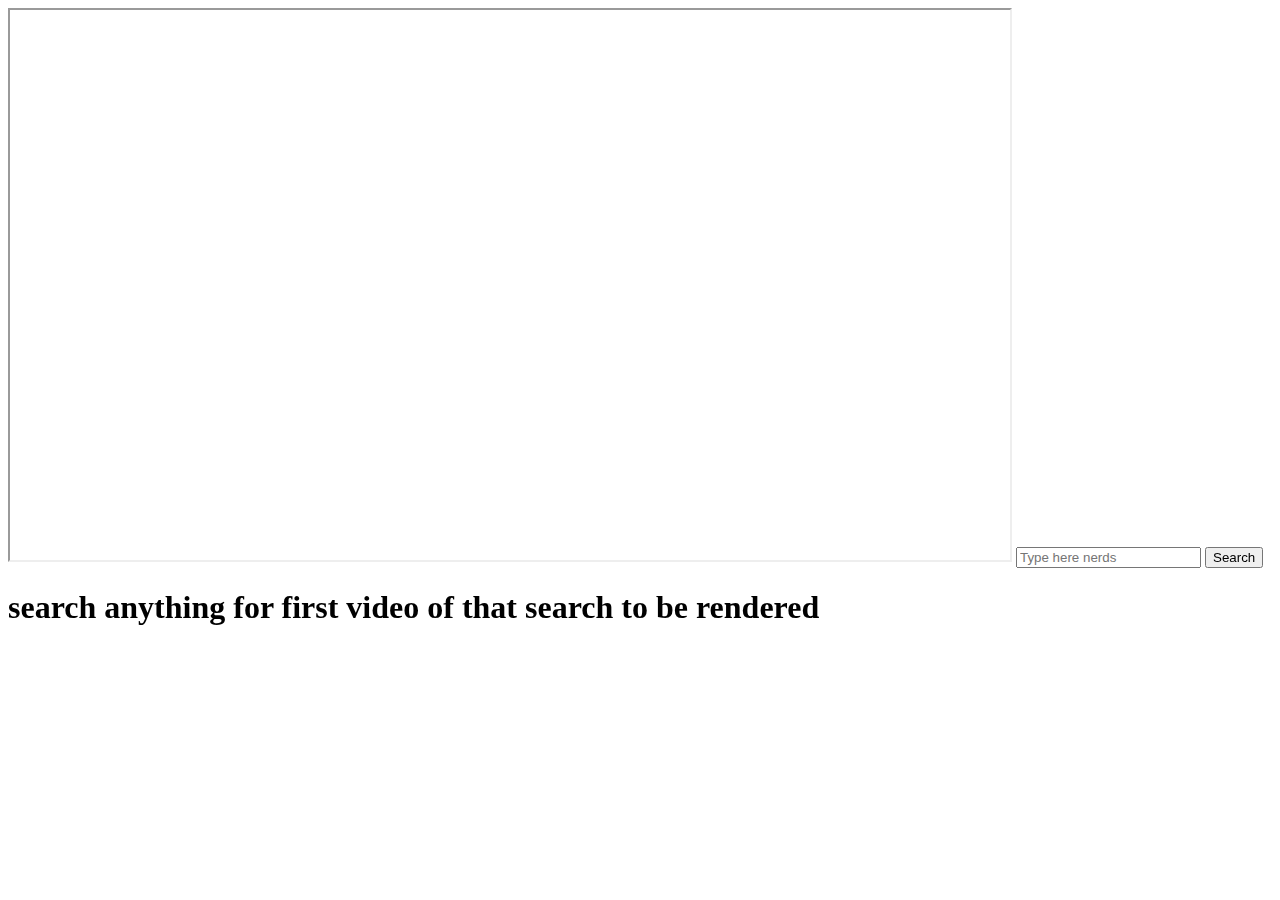
==== youtube.html @ a2ef427b "yt v1" ====
<!DOCTYPE html>
<html lang="en">
<head>
    <meta charset="UTF-8">
    <meta http-equiv="X-UA-Compatible" content="IE=edge">
    <meta name="viewport" content="width=device-width, initial-scale=1.0">
    <title>Document</title>
    <script src="youtube.js"></script>

</head>
<body>
    <iframe id="player" width="1000" height="550" src="https://www.youtube.com/embed/grd-K33tOSM" allow="fullscreen"></iframe>
    <input type="text" placeholder="Type here nerds" id="myInput">
    <button type="button" onclick="getInputValue();">Search</button>
    <h1>search anything for first video of that search to be rendered</h1>
</body>
</html>
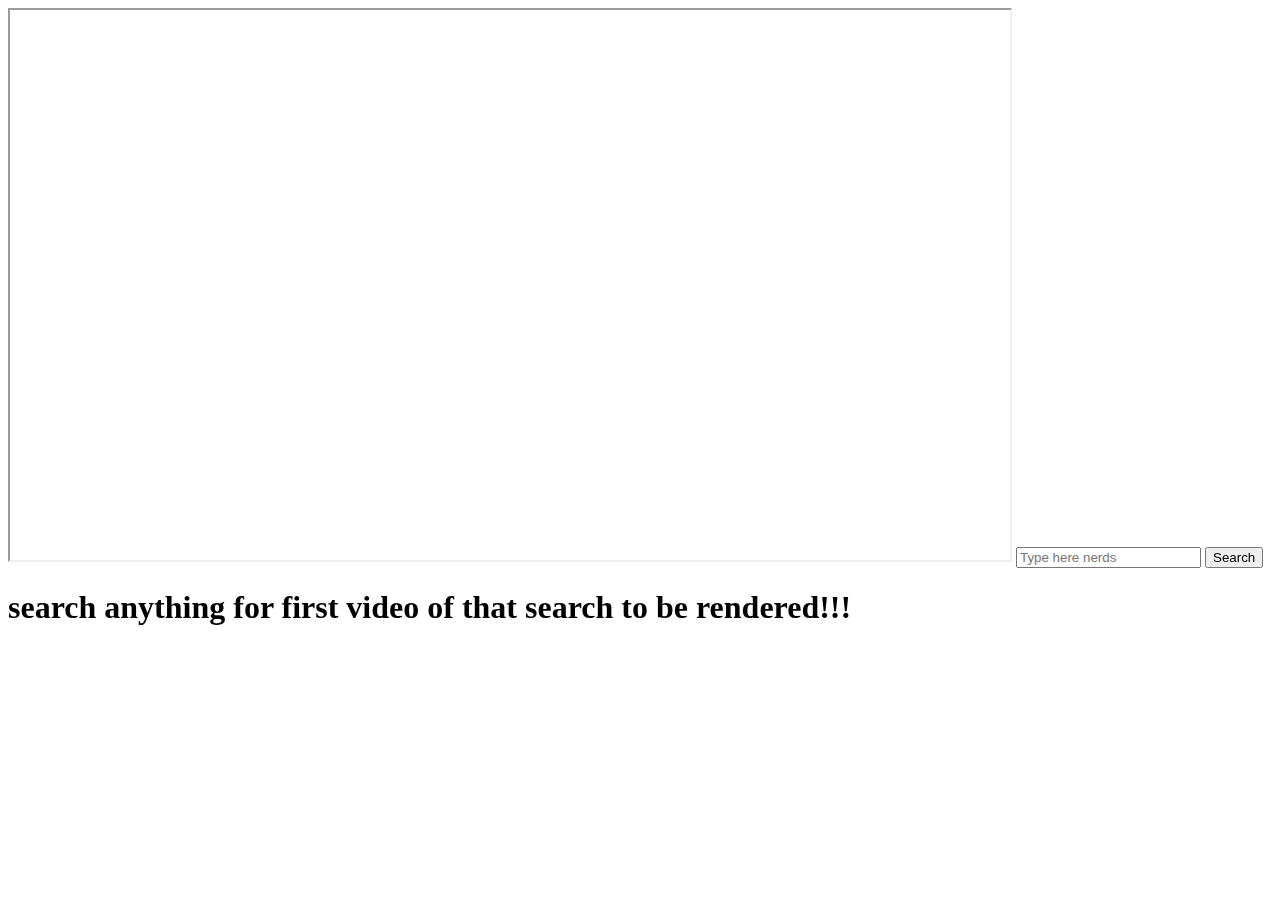
==== commit 0845a1db: "Update youtube.html" ====
--- a/youtube.html
+++ b/youtube.html
@@ -2,9 +2,8 @@
 <html lang="en">
 <head>
     <meta charset="UTF-8">
-    <meta http-equiv="X-UA-Compatible" content="IE=edge">
     <meta name="viewport" content="width=device-width, initial-scale=1.0">
-    <title>Document</title>
+    <title>youtube</title>
     <script src="youtube.js"></script>
 
 </head>
@@ -12,6 +11,6 @@
     <iframe id="player" width="1000" height="550" src="https://www.youtube.com/embed/grd-K33tOSM" allow="fullscreen"></iframe>
     <input type="text" placeholder="Type here nerds" id="myInput">
     <button type="button" onclick="getInputValue();">Search</button>
-    <h1>search anything for first video of that search to be rendered</h1>
+    <h1 id="h1">search anything for first video of that search to be rendered!!!</h1>
 </body>
-</html>+</html>
